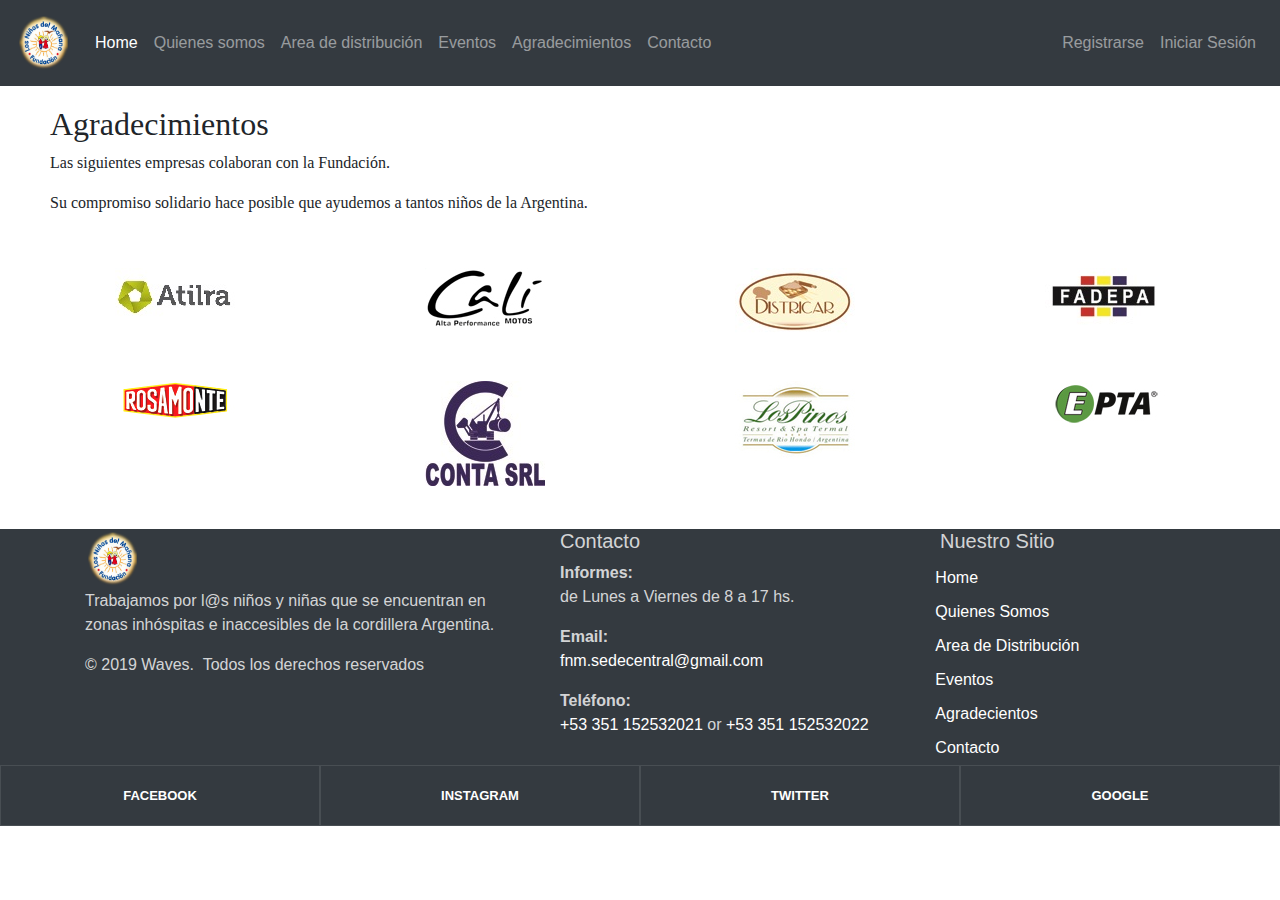
==== agradecimientos.html @ 64e14f1f "pagina de agradecimientos, logos, y cambio en footer" ====
<!DOCTYPE html>
<html lang="en">
  <head>
    <meta charset="utf-8">
    <meta name="viewport" content="width=device-width, initial-scale=1">
    <meta http-equiv="X-UA-Compatible" content="ie=edge">

    <link rel="stylesheet" href="https://use.fontawesome.com/releases/v5.5.0/css/all.css" integrity="sha384-B4dIYHKNBt8Bc12p+WXckhzcICo0wtJAoU8YZTY5qE0Id1GSseTk6S+L3BlXeVIU" crossorigin="anonymous">
    <link rel="stylesheet" href="https://maxcdn.bootstrapcdn.com/bootstrap/4.1.3/css/bootstrap.min.css">
    <link rel="stylesheet" href="css/master.css">


    <title>Home</title>
  </head>
  <body>

      <header class="encabezado">
        <nav class="navbar navbar-expand-md bg-dark navbar-dark sticky-top">
          <a class="navbar-brand" href="index.html"><img class="imagen-logo" src="img/logo_baja.png" alt=""></a>
          <button class="navbar-toggler navbar-toggler-right" type="button" data-toggle="collapse" data-target="#navb" aria-expanded="true">
            <span class="navbar-toggler-icon"></span>
          </button>
          <div id="navb" class="navbar-collapse collapse hide">
            <ul class="navbar-nav">
              <li class="nav-item active">
                <a class="nav-link" href="index.html">Home</a>
              </li>
              <li class="nav-item">
                <a class="nav-link" href="#">Quienes somos</a>
              </li>
              <li class="nav-item">
                <a class="nav-link" href="#">Area de distribución</a>
              </li>
              <li class="nav-item">
                <a class="nav-link" href="#">Eventos</a>
              </li>
              <li class="nav-item">
                <a class="nav-link" href="#">Agradecimientos</a>
              </li>
              <li class="nav-item">
                <a class="nav-link" href="#">Contacto</a>
              </li>
            </ul>

            <ul class="nav navbar-nav ml-auto">
              <li class="nav-item">
                <a class="nav-link" href="formulario.html"><span class="fas fa-user"></span> Registrarse</a>
              </li>
              <li class="nav-item">
                <a class="nav-link" href="formulario.html"><span class="fas fa-sign-in-alt"></span> Iniciar Sesión</a>
              </li>
            </ul>
          </div>
        </nav>
      </header>

      <section class="agradecimientos">
        <div class="titulos-agradecimientos">
          <h2 class="title-agrade"> Agradecimientos </h2>
          <p>
            Las siguientes empresas colaboran con la Fundación.
          </p>
          <p>
            Su compromiso solidario hace posible que ayudemos a tantos niños de la Argentina.
          </p>
        </div>

        <div class="row no-gutters agrade-container">
          <div class="col"><a class="social-inner" href="#"><img src="img/atilra.jpg" alt=""></a></div>
          <div class="col"><a class="social-inner" href="#"><img src="img/cali_logo.jpg" alt=""></a></div>
          <div class="col"><a class="social-inner" href="#"><img src="img/districar_logo.jpg" alt=""></a></div>
          <div class="col"><a class="social-inner" href="#"><img src="img/fadepa_logo.jpg" alt=""></a></div>
        </div>

        <div class="row no-gutters agrade-container">
          <div class="col"><a class="social-inner" href="#"><img src="img/iso_rosamonte.jpg" alt=""></a></div>
          <div class="col"><a class="social-inner" href="#"><img src="img/LOGO CONTA.jpg" alt=""></a></div>
          <div class="col"><a class="social-inner" href="#"><img src="img/logo_lospinos.jpg" alt=""></a></div>
          <div class="col"><a class="social-inner" href="#"><img src="img/logo-epta.jpg" alt=""></a></div>
        </div>
      </section>



      <footer class="section footer-classic context-dark bg-image bg-dark">
          <div class="container">
            <div class="row row-30">
              <div class="col-md-4 col-xl-5">
                <div class="pr-xl-4">
                  <a class="brand" href="index.html"><img class="imagen-logo" src="img/logo_baja.png" alt="" width="140" height="37" srcset="img/logo_baja.png 2x"></a>
                  <p> Trabajamos por l@s niños y niñas que se encuentran en zonas inhóspitas e inaccesibles de la cordillera Argentina. </p>
                  <!-- Rights-->
                  <p class="rights"><span>© </span><span class="copyright-year">2019</span><span> </span><span>Waves</span><span>. </span><span> Todos los derechos reservados</span></p>
                </div>
              </div>

              <div class="col-md-4">
                <h5>Contacto</h5>
                <dl class="contact-list">
                  <dt> Informes: </dt>
                  <dd>de Lunes a Viernes de 8 a 17 hs. </dd>
                </dl>
                <dl class="contact-list">
                  <dt>Email:</dt>
                  <dd><a href="mailto:#">fnm.sedecentral@gmail.com </a></dd>
                </dl>
                <dl class="contact-list">
                  <dt>Teléfono:</dt>
                  <dd><a href="tel:#">+53 351 152532021</a> <span>or</span> <a href="tel:#">+53 351 152532022</a>
                  </dd>
                </dl>
              </div>
              <div class="col-md-4 col-xl-3">
                <h5>Nuestro Sitio</h5>
                <ul class="nav-list">
                  <li><a href="#">Home</a></li>
                  <li><a href="#">Quienes Somos</a></li>
                  <li><a href="#">Area de Distribución</a></li>
                  <li><a href="#">Eventos</a></li>
                  <li><a href="#">Agradecientos</a></li>
                  <li><a href="#">Contacto</a></li>
                </ul>
              </div>
            </div>
          </div>

          <div class="row no-gutters social-container">
            <div class="col"><a class="social-inner" href="#"><span class="icon mdi mdi-facebook"></span><span>Facebook</span></a></div>
            <div class="col"><a class="social-inner" href="#"><span class="icon mdi mdi-instagram"></span><span>instagram</span></a></div>
            <div class="col"><a class="social-inner" href="#"><span class="icon mdi mdi-twitter"></span><span>twitter</span></a></div>
            <div class="col"><a class="social-inner" href="#"><span class="icon mdi mdi-youtube-play"></span><span>google</span></a></div>
          </div>
        </footer>


    <script src="https://ajax.googleapis.com/ajax/libs/jquery/3.3.1/jquery.min.js"></script>
    <script src="https://cdnjs.cloudflare.com/ajax/libs/popper.js/1.14.3/umd/popper.min.js"></script>
    <script src="https://maxcdn.bootstrapcdn.com/bootstrap/4.1.3/js/bootstrap.min.js"></script>

  </body>
</html>
---- css/master.css ----
/* CSS Header */
.imagen-logo{
  width: 55px;
  height: 60px;
}
.encabezado{
  height: 75px;
}
.title{
  font-family: fantasy;
}

/* Articulos */
/* Center align the text within the three columns below the carousel */
.marketing{
  margin-top: 105px;
  margin-bottom: 105px;

}
.marketing .col-lg-4 {
  margin-bottom: 1.5rem;
  text-align: center;
}
.marketing h2 {
  font-weight: 400;
}
.marketing .col-lg-4 p {
  margin-right: .75rem;
  margin-left: .75rem;
}





/*CSS Formulario*/

:root {
  --input-padding-x: 1.5rem;
  --input-padding-y: .75rem;
}

/* body {
  background: #007bff;
  background: linear-gradient(to right, #0062E6, #33AEFF);
} */

.card-signin {
  border: 0;
  border-radius: 1rem;
  box-shadow: 0 0.5rem 1rem 0 rgba(0, 0, 0, 0.1);
  overflow: hidden;
}

.card-signin .card-title {
  margin-bottom: 2rem;
  font-weight: 300;
  font-size: 1.5rem;
}

.card-signin .card-img-left {
  width: 45%;
  /* Cambié la imagen que traía CSS de bootstrap*/
  background-image: url(../css/foto-formulario.jpg);
  background-size: cover;
}

.card-signin .card-body {
  padding: 2rem;
}

.form-signin {
  width: 100%;
}

.form-signin .btn {
  font-size: 80%;
  border-radius: 5rem;
  letter-spacing: .1rem;
  font-weight: bold;
  padding: 1rem;
  transition: all 0.2s;
}

.form-label-group {
  position: relative;
  margin-bottom: 1rem;
}

.form-label-group input {
  height: auto;
  border-radius: 2rem;
}

.form-label-group>input,
.form-label-group>label {
  padding: var(--input-padding-y) var(--input-padding-x);
}

.form-label-group>label {
  position: absolute;
  top: 0;
  left: 0;
  display: block;
  width: 100%;
  margin-bottom: 0;
  /* Override default `<label>` margin */
  line-height: 1.5;
  color: #495057;
  border: 1px solid transparent;
  border-radius: .25rem;
  transition: all .1s ease-in-out;
}

.form-label-group input::-webkit-input-placeholder {
  color: transparent;
}

.form-label-group input:-ms-input-placeholder {
  color: transparent;
}

.form-label-group input::-ms-input-placeholder {
  color: transparent;
}

.form-label-group input::-moz-placeholder {
  color: transparent;
}

.form-label-group input::placeholder {
  color: transparent;
}

.form-label-group input:not(:placeholder-shown) {
  padding-top: calc(var(--input-padding-y) + var(--input-padding-y) * (2 / 3));
  padding-bottom: calc(var(--input-padding-y) / 3);
}

.form-label-group input:not(:placeholder-shown)~label {
  padding-top: calc(var(--input-padding-y) / 3);
  padding-bottom: calc(var(--input-padding-y) / 3);
  font-size: 12px;
  color: #777;
}

.btn-google {
  color: white;
  background-color: #ea4335;
}

.btn-facebook {
  color: white;
  background-color: #3b5998;
}

/*CSS Footer */
.context-dark, .bg-gray-dark, .bg-primary {
    color: rgba(255, 255, 255, 0.8);
}

.footer-classic a, .footer-classic a:focus, .footer-classic a:active {
    color: #ffffff;
}
.nav-list li {
    padding-top: 5px;
    padding-bottom: 5px;
}

.nav-list li a:hover:before {
    margin-left: 0;
    opacity: 1;
    visibility: visible;
}

ul, ol {
    list-style: none;
    padding: 0;
    margin: 0;
}

.social-inner {
    display: flex;
    flex-direction: column;
    align-items: center;
    width: 100%;
    padding: 23px;
    font: 900 13px/1 "Lato", -apple-system, BlinkMacSystemFont, "Segoe UI", Roboto, "Helvetica Neue", Arial, sans-serif;
    text-transform: uppercase;
    color: rgba(255, 255, 255, 0.5);
}
.social-container .col {
    border: 1px solid rgba(255, 255, 255, 0.1);
}
.nav-list li a:before {
    content: "\f14f";
    font: 400 21px/1 "Material Design Icons";
    color: #4d6de6;
    display: inline-block;
    vertical-align: baseline;
    margin-left: -28px;
    margin-right: 7px;
    opacity: 0;
    visibility: hidden;
    transition: .22s ease;
}

/*CSS FAQ*/
// Just for kicks and layout
.preguntas {
  margin-top: 500px;
  background-color: #eee;
}

.btn,
.btn:hover {
  border-radius: 0px;
  background-image: none;
  background-color: #FF4000;
  border-color: #FF4000;
  color: #ffffff;
  margin-bottom: 20px;
  box-shadow: none;
  outline: none;
}



// FAQ
.faq-nav {
    flex-direction: column;
    margin: 0 0 32px;
    border-radius: 2px;
    border: 1px solid #ddd;
    box-shadow: 0 1px 5px rgba(85, 85, 85, 0.15);

    .nav-link {
        position: relative;
        display: block;
        margin: 0;
        padding: 13px 16px;
        background-color: #fff;
        border: 0;
        border-bottom: 1px solid #ddd;
        border-radius: 0;
        color: #616161;
        transition: background-color .2s ease;

        &:hover {
            background-color: #f6f6f6;
        }

        &.active {
            background-color: #f6f6f6;
            font-weight: 700;
            color: rgba(0,0,0,.87);
        }

        &:last-of-type {
            border-bottom-left-radius: 2px;
            border-bottom-right-radius: 2px;
            border-bottom: 0;
        }

        i.mdi {
            margin-right: 5px;
            font-size: 18px;
            position: relative;
        }
    }
}

// TAB CONTENT
.tab-content {
    box-shadow: 0 1px 5px rgba(85, 85, 85, 0.15);

    .card {
        border-radius: 0;
    }

    .card-header {
        padding: 15px 16px;
        border-radius: 0;
        background-color: #f6f6f6;

        h5 {
            margin: 0;

            button {
                display: block;
                width: 100%;
                padding: 0;
                border: 0;
                font-weight: 700;
                color: rgba(0,0,0,.87);
                text-align: left;
                white-space: normal;

                &:hover,
                &:focus,
                &:active,
                &:hover:active {
                    text-decoration: none;
                }
            }
        }
    }

    .card-body {
        p {
            color: #616161;

            &:last-of-type {
                margin: 0;
            }
        }
    }
}


// BORDER FIX
.accordion {
    > .card {
        &:not(:first-child) {
            border-top: 0;
        }
    }
}

.collapse.show {
    .card-body {
        border-bottom: 1px solid rgba(0,0,0,.125);
    }
}





.boton-dona{
  border-radius: 10px;
  background-image: none;
  margin-bottom: 20px;
  border: 2px solid #FF4000;
  padding: 10px;
}
.boton-dona:hover{
  color: #000000;
  background-color: #ffffff;
  border-radius: 10px;
  border: 2px solid #FF4000;
  padding: 10px;
}



/* Agradecientos */

.titulos-agradecimientos{
  margin: 30px;
  font-family: fantasy;
}
.agradecimientos{
  margin: 20px;
}

.piepagina{
  padding-top: 20px;
}
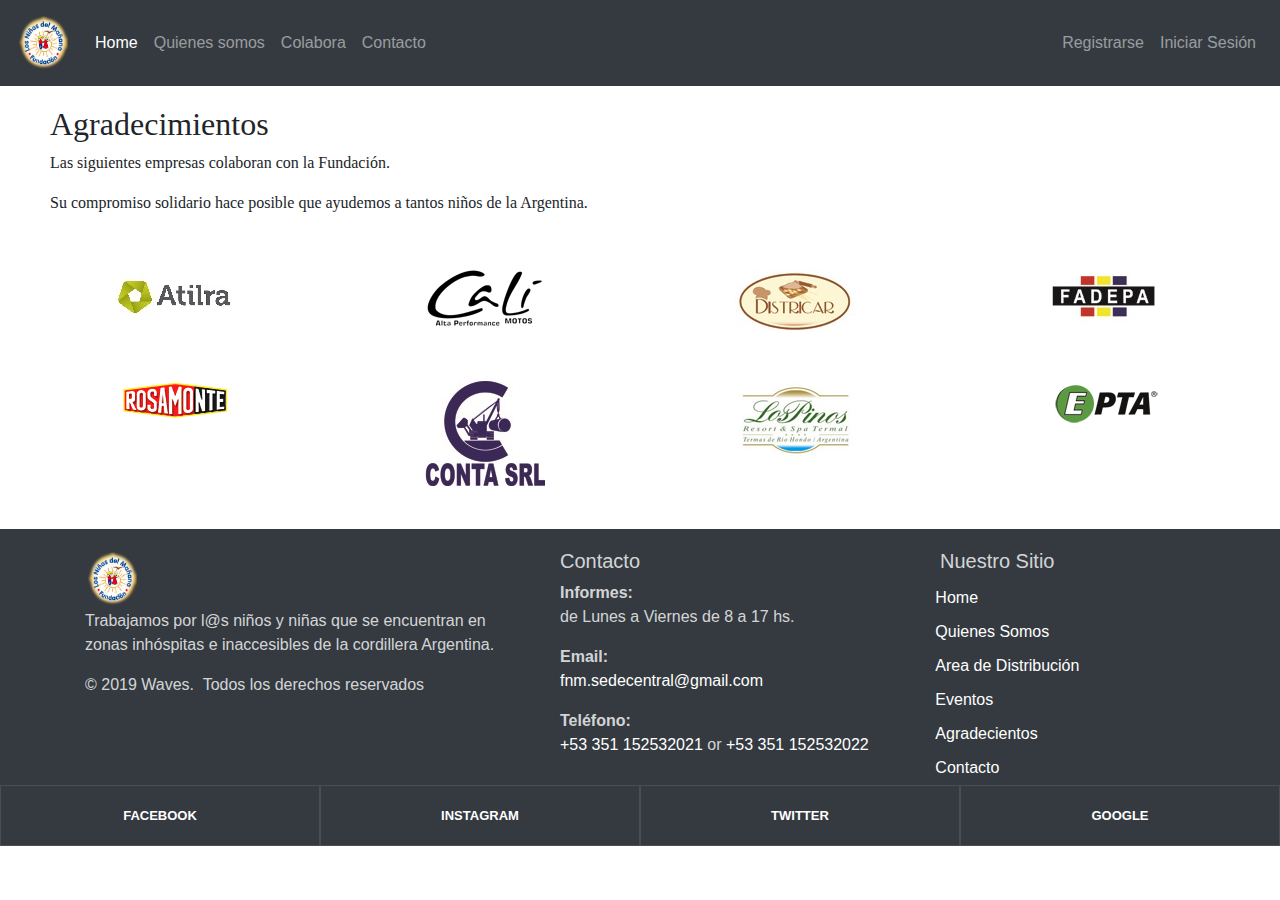
==== commit 4a189c82: "header cambiado y cambio en footer" ====
--- a/agradecimientos.html
+++ b/agradecimientos.html
@@ -14,45 +14,39 @@
   </head>
   <body>
 
-      <header class="encabezado">
-        <nav class="navbar navbar-expand-md bg-dark navbar-dark sticky-top">
-          <a class="navbar-brand" href="index.html"><img class="imagen-logo" src="img/logo_baja.png" alt=""></a>
-          <button class="navbar-toggler navbar-toggler-right" type="button" data-toggle="collapse" data-target="#navb" aria-expanded="true">
-            <span class="navbar-toggler-icon"></span>
-          </button>
-          <div id="navb" class="navbar-collapse collapse hide">
-            <ul class="navbar-nav">
-              <li class="nav-item active">
-                <a class="nav-link" href="index.html">Home</a>
-              </li>
-              <li class="nav-item">
-                <a class="nav-link" href="#">Quienes somos</a>
-              </li>
-              <li class="nav-item">
-                <a class="nav-link" href="#">Area de distribución</a>
-              </li>
-              <li class="nav-item">
-                <a class="nav-link" href="#">Eventos</a>
-              </li>
-              <li class="nav-item">
-                <a class="nav-link" href="#">Agradecimientos</a>
-              </li>
-              <li class="nav-item">
-                <a class="nav-link" href="#">Contacto</a>
-              </li>
-            </ul>
+    <header class="encabezado">
+      <nav class="navbar navbar-expand-md bg-dark navbar-dark sticky-top">
+        <a class="navbar-brand" href="index.html"><img class="imagen-logo" src="img/logo_baja.png" alt=""></a>
+        <button class="navbar-toggler navbar-toggler-right" type="button" data-toggle="collapse" data-target="#navb" aria-expanded="true">
+          <span class="navbar-toggler-icon"></span>
+        </button>
+        <div id="navb" class="navbar-collapse collapse hide">
+          <ul class="navbar-nav">
+            <li class="nav-item active">
+              <a class="nav-link" href="index.html">Home</a>
+            </li>
+            <li class="nav-item">
+              <a class="nav-link" href="#">Quienes somos</a>
+            </li>
+            <li class="nav-item">
+              <a class="nav-link" href="#">Colabora</a>
+            </li>
+            <li class="nav-item">
+              <a class="nav-link" href="#">Contacto</a>
+            </li>
+          </ul>
 
-            <ul class="nav navbar-nav ml-auto">
-              <li class="nav-item">
-                <a class="nav-link" href="formulario.html"><span class="fas fa-user"></span> Registrarse</a>
-              </li>
-              <li class="nav-item">
-                <a class="nav-link" href="formulario.html"><span class="fas fa-sign-in-alt"></span> Iniciar Sesión</a>
-              </li>
-            </ul>
-          </div>
-        </nav>
-      </header>
+          <ul class="nav navbar-nav ml-auto">
+            <li class="nav-item">
+              <a class="nav-link" href="formulario.html"><span class="fas fa-user"></span> Registrarse</a>
+            </li>
+            <li class="nav-item">
+              <a class="nav-link" href="formulario.html"><span class="fas fa-sign-in-alt"></span> Iniciar Sesión</a>
+            </li>
+          </ul>
+        </div>
+      </nav>
+    </header>
 
       <section class="agradecimientos">
         <div class="titulos-agradecimientos">
@@ -82,7 +76,7 @@
 
 
 
-      <footer class="section footer-classic context-dark bg-image bg-dark">
+      <footer class="section footer-classic context-dark bg-image bg-dark piepagina">
           <div class="container">
             <div class="row row-30">
               <div class="col-md-4 col-xl-5">
